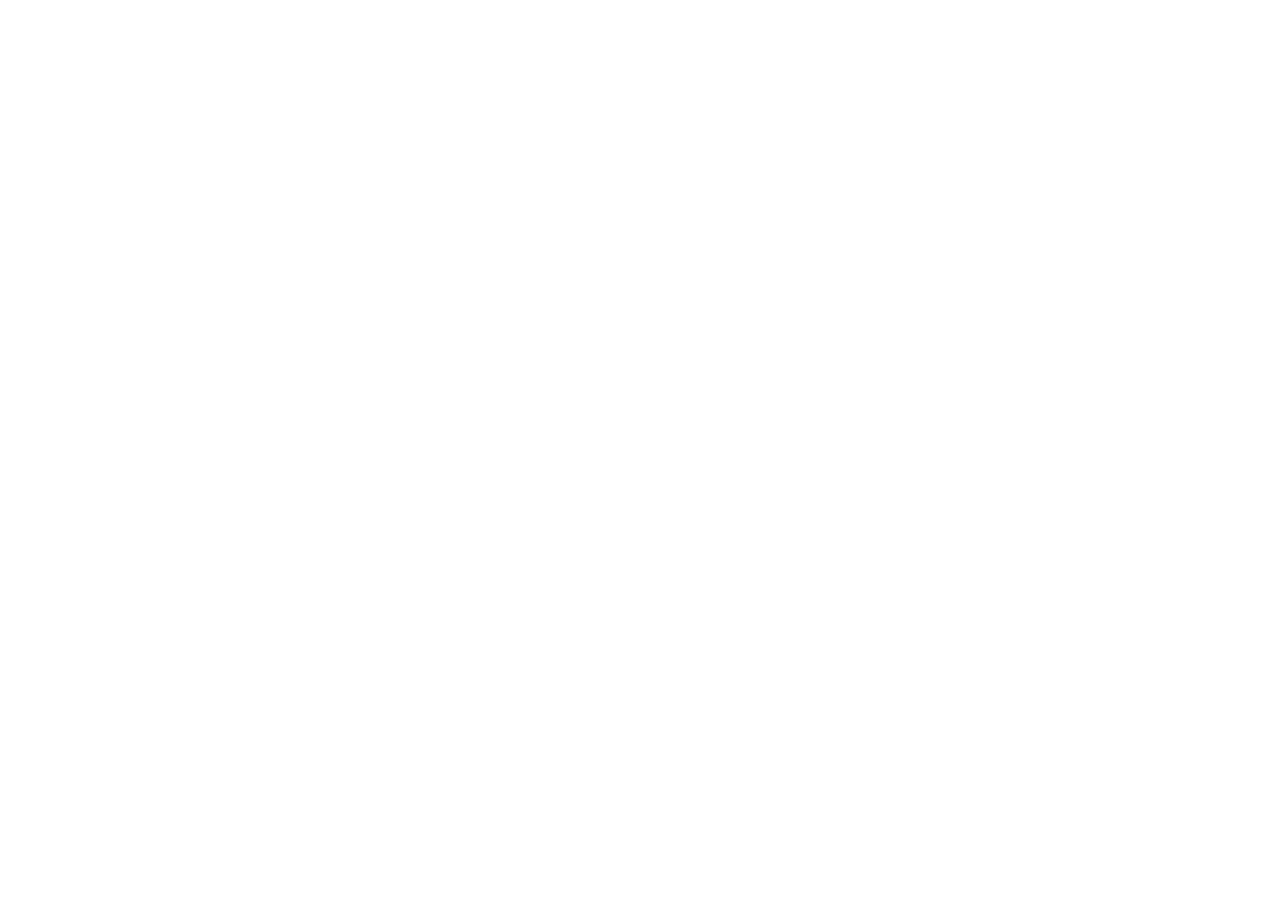
==== index.html @ 335d6590 "first commit" ====
<!DOCTYPE html>
<html lang="en">
<head>
    <meta charset="UTF-8">
    <meta http-equiv="X-UA-Compatible" content="IE=edge">
    <meta name="viewport" content="width=device-width, initial-scale=1.0">
    <title>my simple website</title>
</head>
<body>
    
</body>
</html>
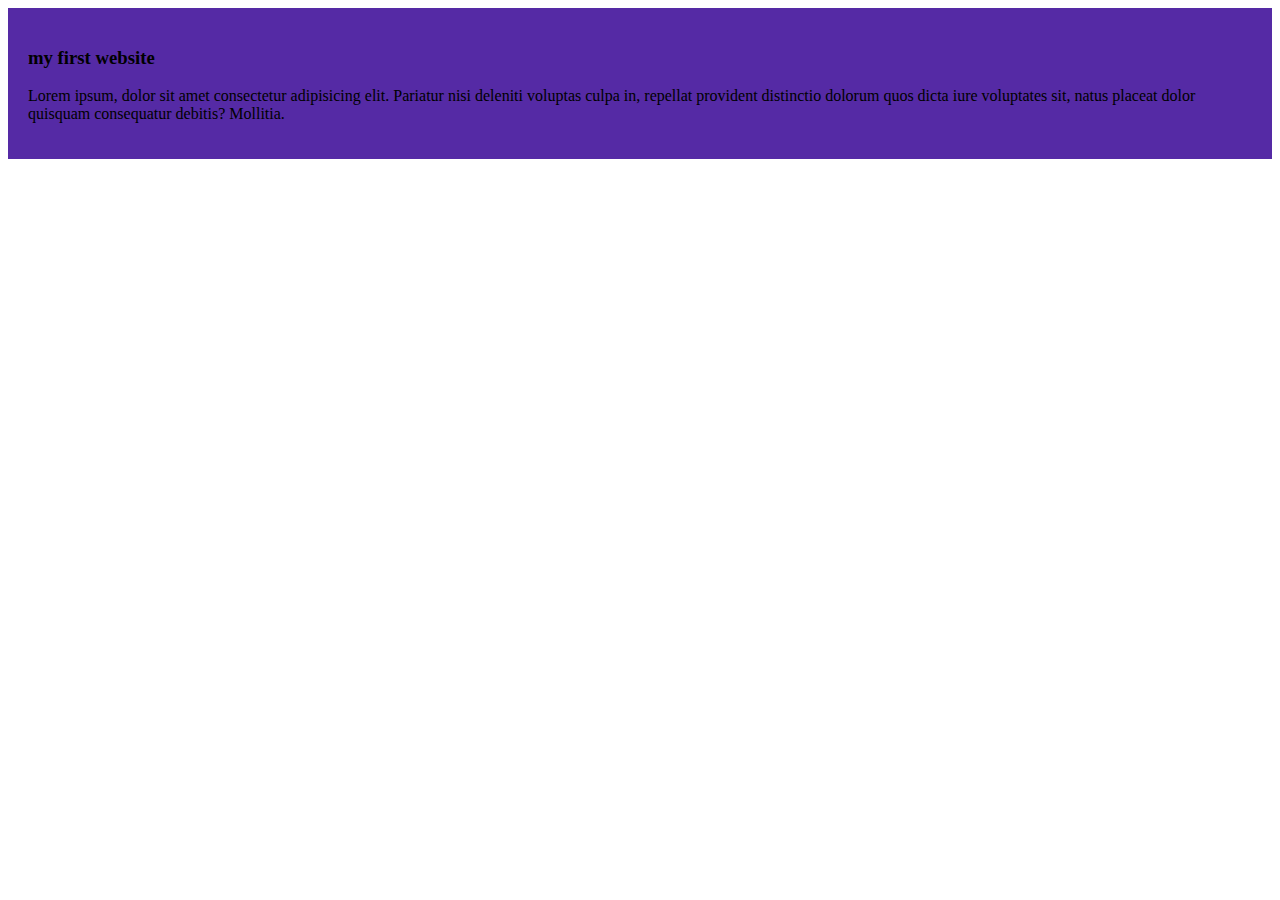
==== commit 15c45775: "added the first blog" ====
--- a/index.html
+++ b/index.html
@@ -5,8 +5,12 @@
     <meta http-equiv="X-UA-Compatible" content="IE=edge">
     <meta name="viewport" content="width=device-width, initial-scale=1.0">
     <title>my simple website</title>
+    <link rel="stylesheet" href="styles/blog.css">
 </head>
 <body>
-    
+  <div>
+    <h3>my first website</h3>
+    <p>Lorem ipsum, dolor sit amet consectetur adipisicing elit. Pariatur nisi deleniti voluptas culpa in, repellat provident distinctio dolorum quos dicta iure voluptates sit, natus placeat dolor quisquam consequatur debitis? Mollitia.</p>
+  </div>  
 </body>
 </html>--- a/styles/blog.css
+++ b/styles/blog.css
@@ -0,0 +1,4 @@
+div{
+    background-color: #552aa5;
+    padding: 20px;
+}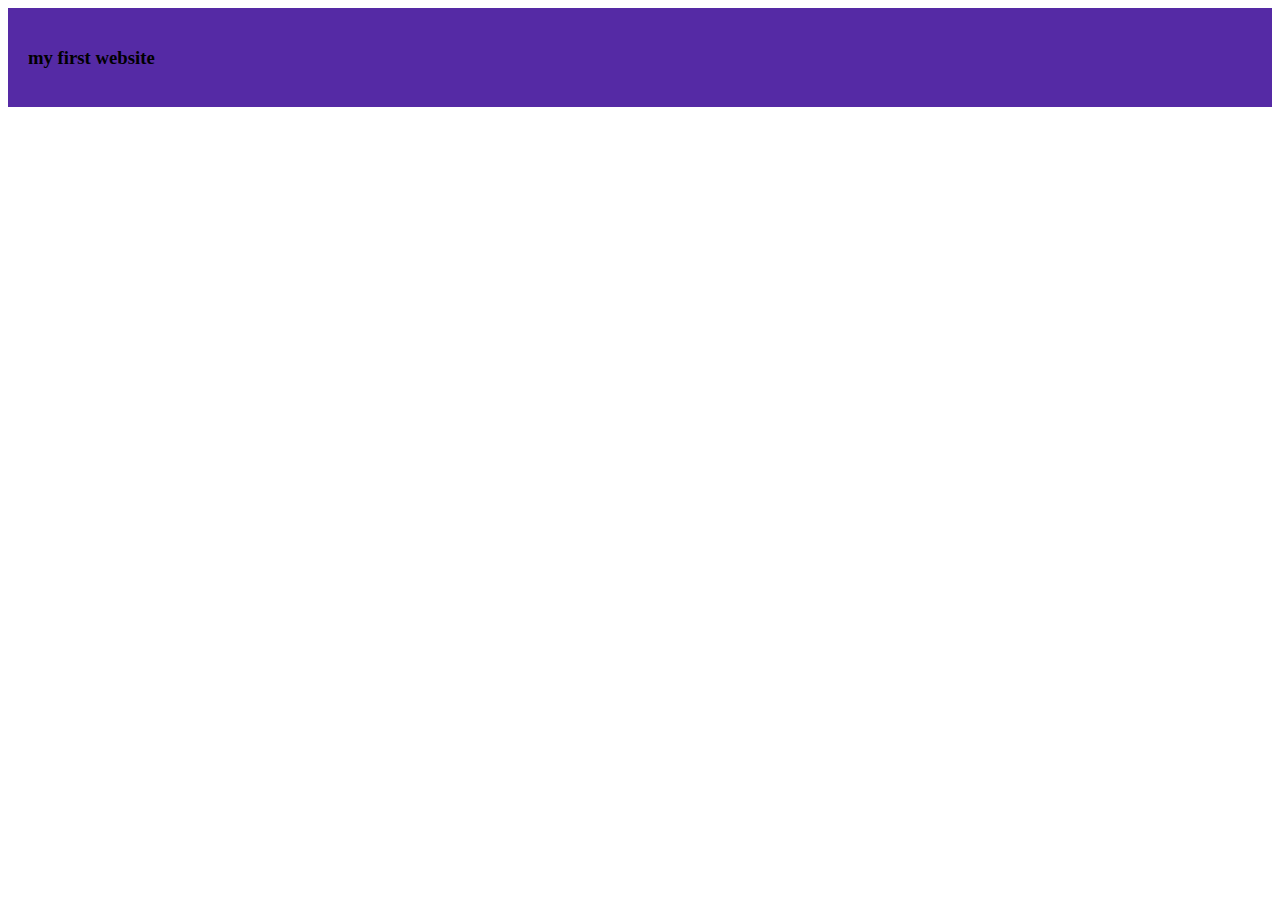
==== commit ee0f4060: "added my first vlog" ====
--- a/index.html
+++ b/index.html
@@ -10,7 +10,6 @@
 <body>
   <div>
     <h3>my first website</h3>
-    <p>Lorem ipsum, dolor sit amet consectetur adipisicing elit. Pariatur nisi deleniti voluptas culpa in, repellat provident distinctio dolorum quos dicta iure voluptates sit, natus placeat dolor quisquam consequatur debitis? Mollitia.</p>
   </div>  
 </body>
 </html>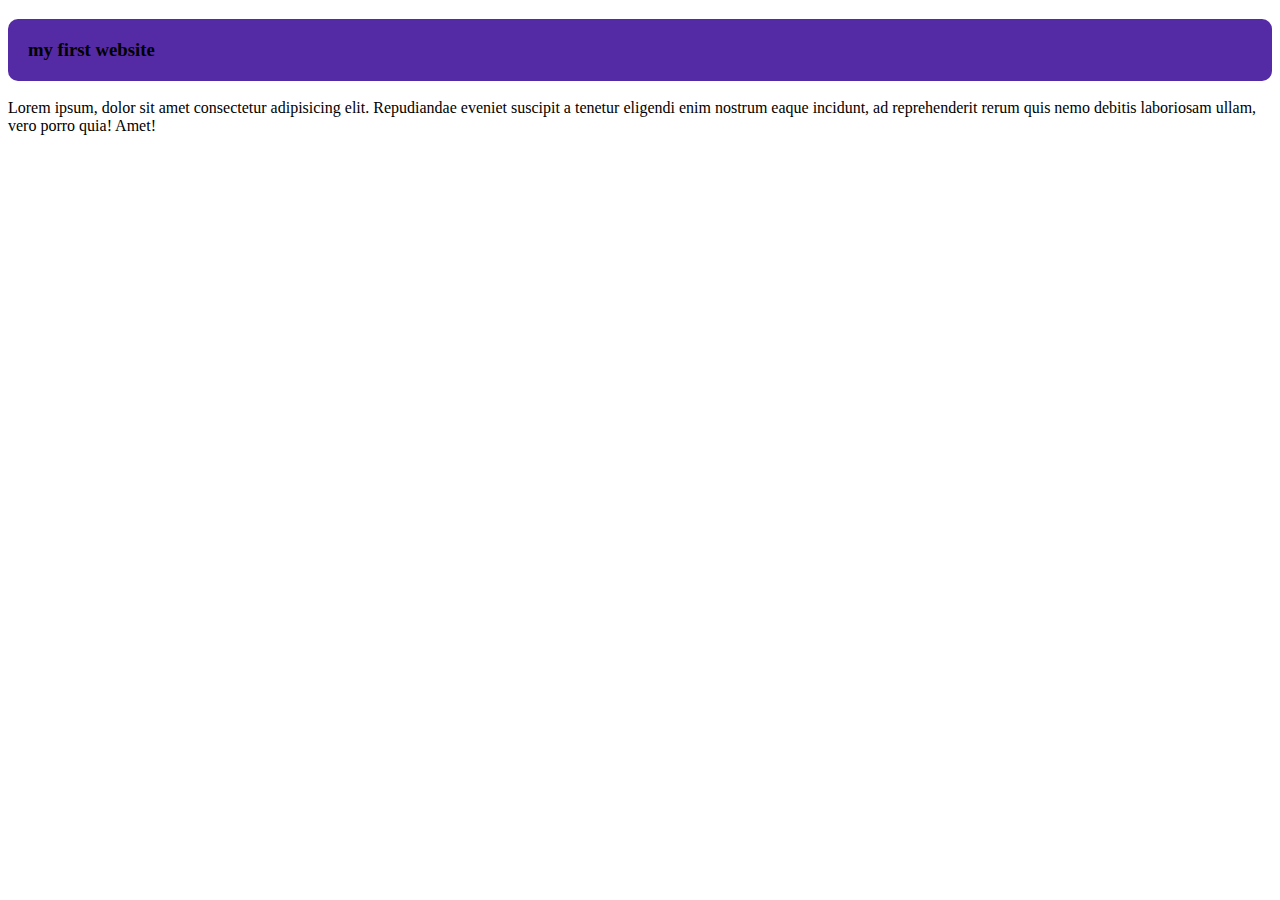
==== commit c2e3585f: "added is head" ====
--- a/index.html
+++ b/index.html
@@ -10,6 +10,8 @@
 <body>
   <div>
     <h3>my first website</h3>
+    <p>Lorem ipsum, dolor sit amet consectetur adipisicing elit. Repudiandae eveniet suscipit a tenetur eligendi enim nostrum eaque incidunt, ad reprehenderit rerum quis nemo debitis laboriosam ullam, vero porro quia! Amet!</p>
+    
   </div>  
 </body>
 </html>--- a/styles/blog.css
+++ b/styles/blog.css
@@ -1,4 +1,5 @@
-div{
+h3{
     background-color: #552aa5;
     padding: 20px;
+    border-radius: 10px;
 }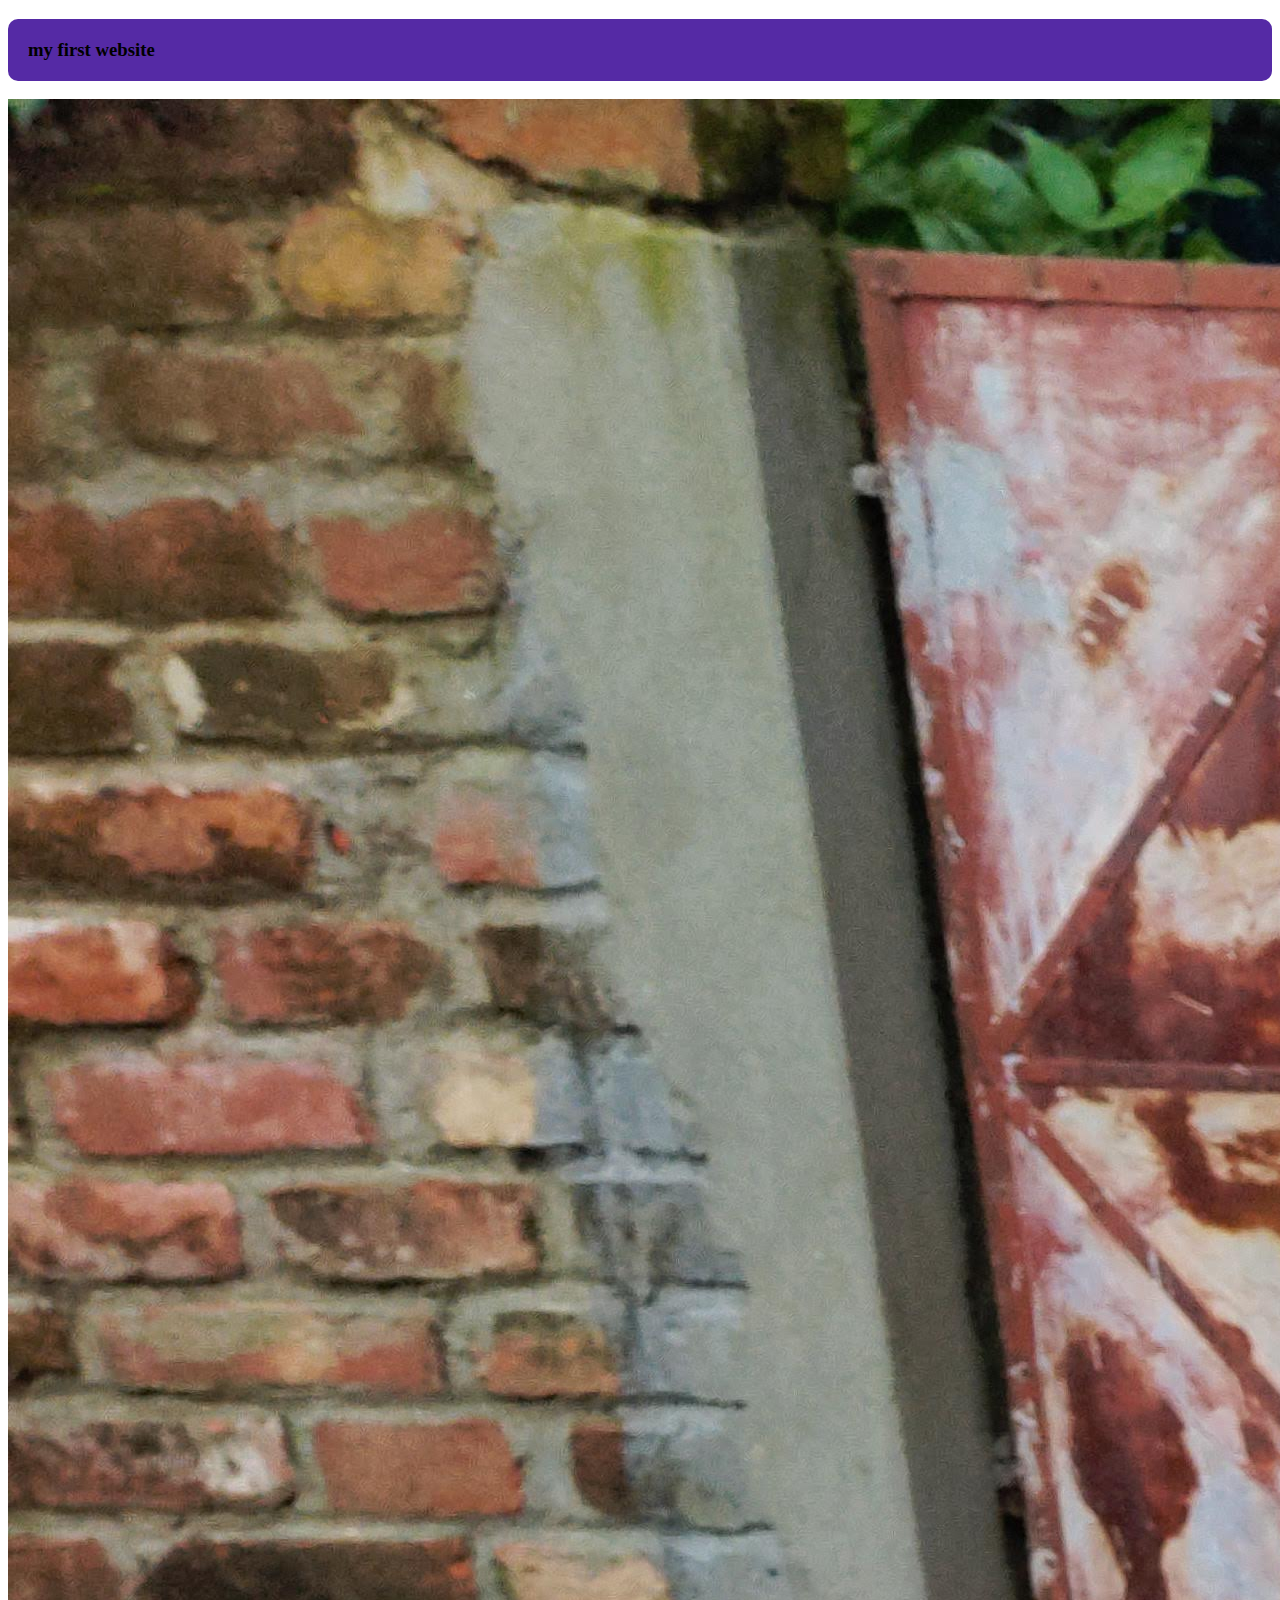
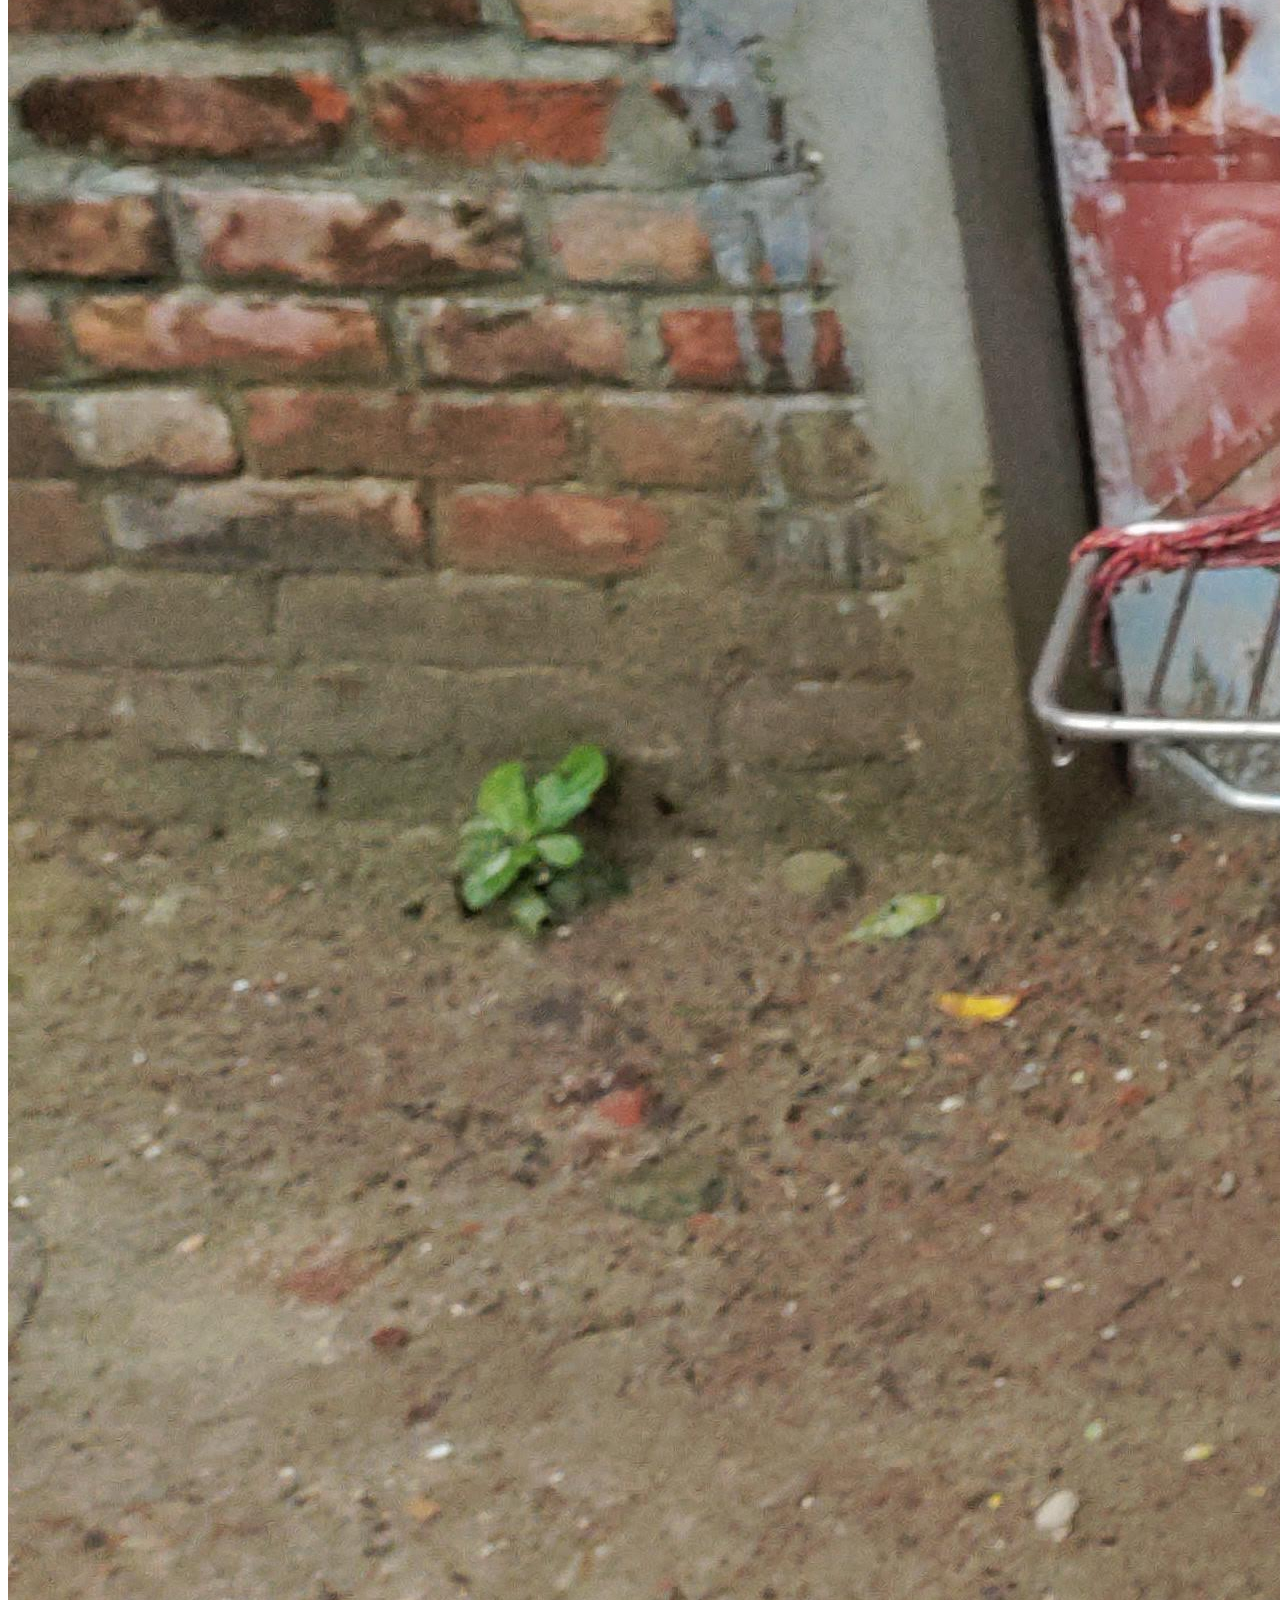
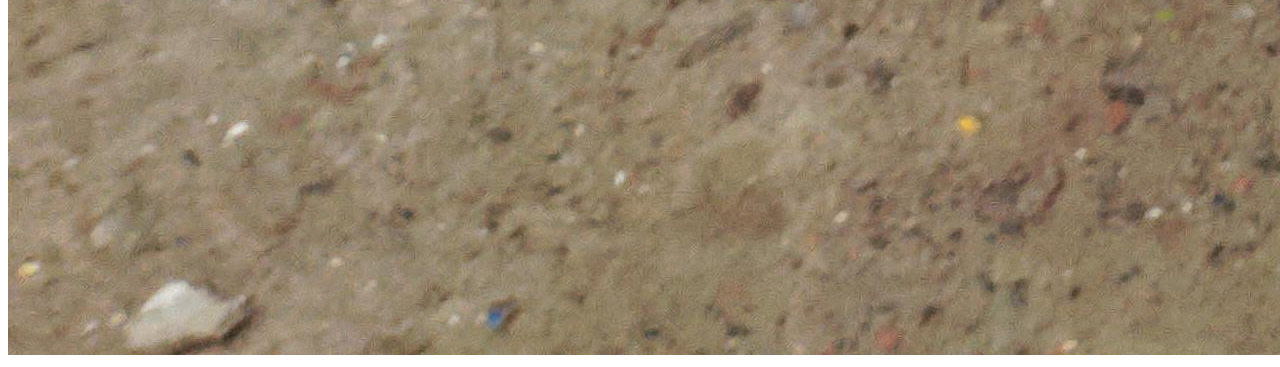
==== commit ed56836a: "first picture" ====
--- a/index.html
+++ b/index.html
@@ -10,8 +10,7 @@
 <body>
   <div>
     <h3>my first website</h3>
-    <p>Lorem ipsum, dolor sit amet consectetur adipisicing elit. Repudiandae eveniet suscipit a tenetur eligendi enim nostrum eaque incidunt, ad reprehenderit rerum quis nemo debitis laboriosam ullam, vero porro quia! Amet!</p>
-    
+    <img src="image/IMG_20210707_171113.jpg" alt="it's mine picture">
   </div>  
 </body>
 </html>